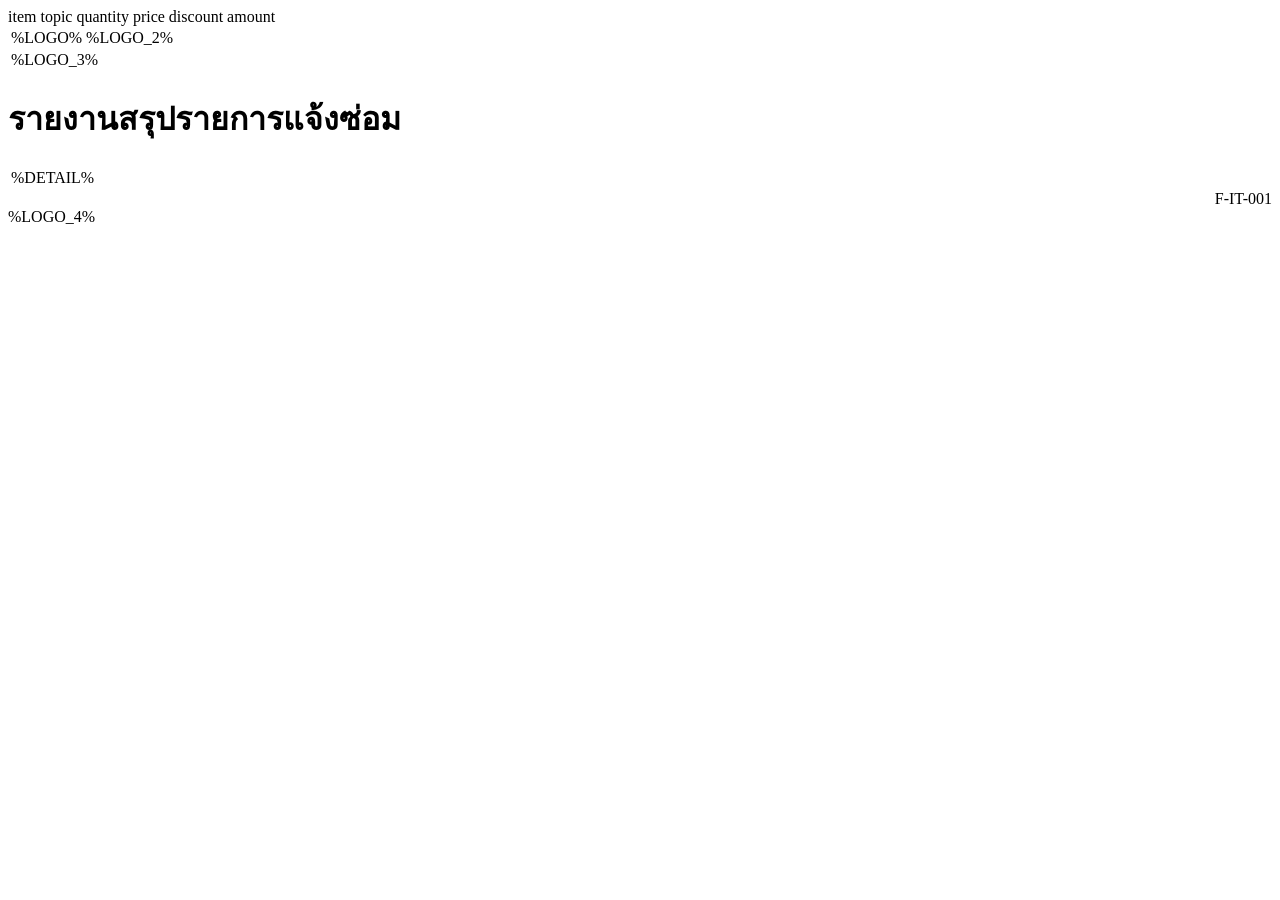
==== modules/repair/template/export_template.html @ 919fafcb "frist commit" ====
<title>แบบฟอร์มแจ้งปัญหาการใช้งานไอที (IT) </title>
<detail>
  <item>item</item>
  <item>topic</item>
  <item>quantity</item>
  <item>price</item>
  <item>discount</item>
  <item>amount</item>
</detail>


<body>
  <table>
    <tbody>
      <tr>
        <td style="border: hidden;">
          %LOGO% 
        </td>
        <td style="border: hidden;">
          %LOGO_2% 
        </td>
      </tr>
      <tr> <td colspan="4">%LOGO_3%</td> </tr>
    </tbody>
  </table>
  <h1 >รายงานสรุปรายการแจ้งซ่อม</h1>
     <table class="table"> <!--style="margin-top:1em;width: -webkit-fill-available;text-align: left;"-->
      <tbody class="detail">
        <tr>
          <td>%DETAIL%</td>
        </tr>
      </tbody>
    </table> 

   
    <div style="text-align: right;">F-IT-001</div>
    <footer > %LOGO_4% </footer>
   
</body>
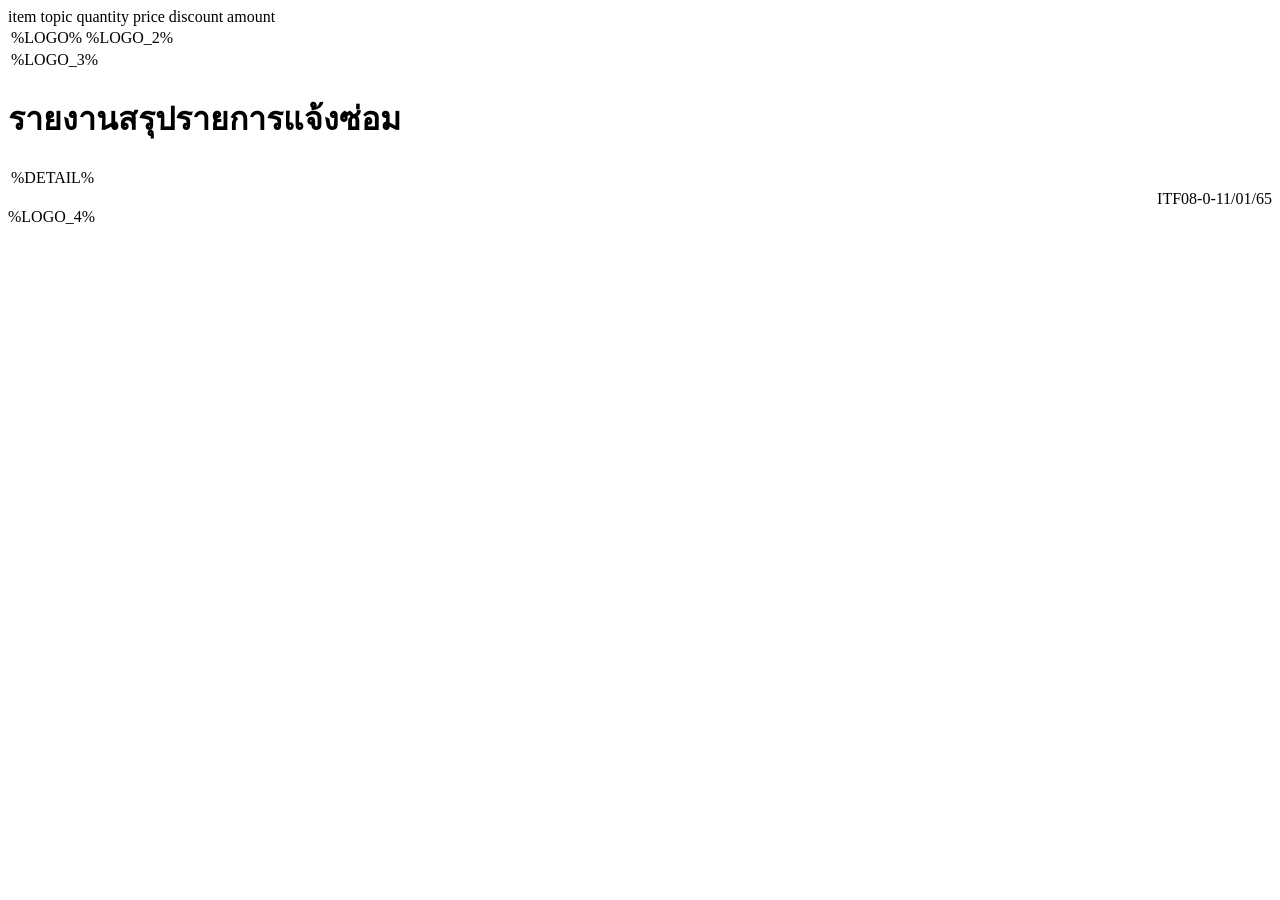
==== commit 49db5aee: "edit dashboard" ====
--- a/modules/repair/template/export_template.html
+++ b/modules/repair/template/export_template.html
@@ -33,7 +33,7 @@
     </table> 
 
    
-    <div style="text-align: right;">F-IT-001</div>
+    <div style="text-align: right;">ITF08-0-11/01/65</div>
     <footer > %LOGO_4% </footer>
    
 </body>
